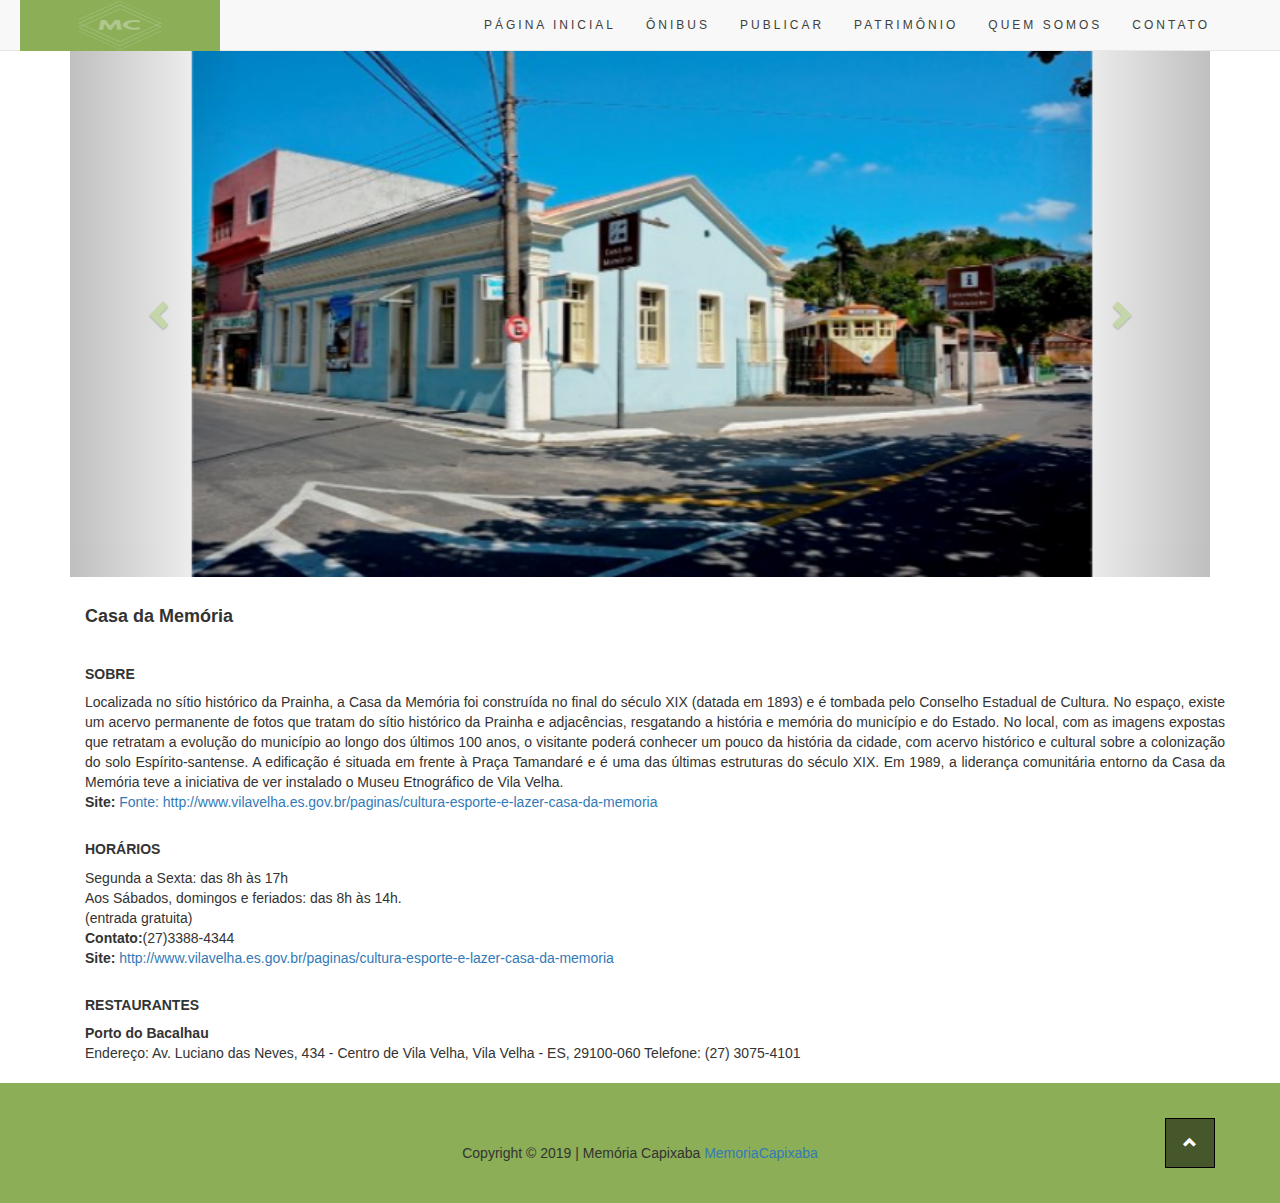
==== casaDaMemoria.html @ 7c69ef81 "Initial commit" ====
<!DOCTYPE html>
<html>
<head>
	<title>Casa da Memória</title>
	<meta charset="utf-8">
  <meta name="viewport" content="width=device-width, initial-scale=1">

  <link rel="stylesheet" href="https://maxcdn.bootstrapcdn.com/bootstrap/3.4.0/css/bootstrap.min.css">
  <link rel="stylesheet" type="text/css" href="Style.css">

  <script src="https://ajax.googleapis.com/ajax/libs/jquery/3.4.1/jquery.min.js"></script>
  <script src="https://maxcdn.bootstrapcdn.com/bootstrap/3.4.0/js/bootstrap.min.js"></script>

  <link rel='stylesheet' href='https://use.fontawesome.com/releases/v5.7.0/css/all.css' integrity='sha384-lZN37f5QGtY3VHgisS14W3ExzMWZxybE1SJSEsQp9S+oqd12jhcu+A56Ebc1zFSJ' crossorigin='anonymous'>
  <link rel="stylesheet" href="https://maxcdn.bootstrapcdn.com/bootstrap/3.3.7/css/bootstrap.min.css">
  <link rel="stylesheet" type="text/css" href="https://fonts.googleapis.com/css?family=Open+sans'">
  <link rel="stylesheet" type="text/css" href="patrimonioCultural.html">
</head>
<body>
  <nav class="navbar navbar-default navbar-fixed-top">
    <div class="container">
      <div class="navbar-header">
        <button type="button" class="navbar-toggle" data-toggle="collapse" data-target="#myNavbar">
          <span class="icon-bar"></span>
          <span class="icon-bar"></span>
          <span class="icon-bar"></span> 
        </button>
          <a class="navbar-brand" href="#"><img src="Imagens/logoMenu.jpg" style="height: 51px; width: 200px; margin-top: -15px; margin-left: -50px;"></a>
      </div>
      <div class="collapse navbar-collapse" id="myNavbar">
        <ul class="nav navbar-nav navbar-right">
          <li><a href="index.html">PÁGINA INICIAL</a></li>
          <li><a href="index.html#Onibus">ÔNIBUS</a></li>
          <li><a href="index.html#Publicar">PUBLICAR</a></li>
          <li><a href="index.html#Patrimonio">PATRIMÔNIO</a></li>
          <li><a href="index.html#QuemSomos">QUEM SOMOS</a></li>
          <li><a href="index.html#Contato">CONTATO</a></li>
        </ul>
      </div>
    </div>
  </nav><br><br>
  	<div class="container">
  		<div id="myCarousel" class="carousel slide" data-ride="carousel">
          <div class="carousel-inner">
            <div class="item active">
              <img src="Imagens/casaDaMemoria.jpg" alt="casaDaMemoria" style="width: 900px; height: 537px; margin-left: 122px;">
            </div>            
            <div class="item">
              <img src="Imagens/casaDaMemoria2.jpg" alt="casaDaMemoria2" style="width: 900px; height: 537px;  margin-left: 122px;">
            </div>           
             <div class="item">
              <img src="Imagens/casaDaMemoria3.jpg" alt="casaDaMemoria3" style="width: 900px; height: 537px;  margin-left: 122px;">
            </div>            
            <div class="item">
              <iframe src="https://www.google.com/maps/embed?pb=!1m18!1m12!1m3!1d21.179256308008917!2d-40.29149321007438!3d-20.328982667332085!2m3!1f234.28125000000009!2f75.77069155538608!3f0!3m2!1i1024!2i768!4f35!3m3!1m2!1s0xb81636e98cda3f%3A0xf77288f6bc17b9fa!2sCasa%20da%20Mem%C3%B3ria%20de%20Vila%20Velha!5e1!3m2!1spt-BR!2sbr!4v1568427349403!5m2!1spt-BR!2sbr" width="800" height="537" frameborder="0" style="border:0; margin-left: 180px;" allowfullscreen=""></iframe>
            </div>
            <div class="item">
              <iframe src="https://www.google.com/maps/embed?pb=!1m18!1m12!1m3!1d702.6939725899741!2d-40.29324477084831!3d-20.33310074161014!2m3!1f0!2f0!3f0!3m2!1i1024!2i768!4f13.1!3m3!1m2!1s0xb81639e5eed1a7%3A0xae58c3da632e1537!2sPorto%20do%20Bacalhau!5e1!3m2!1spt-BR!2sbr!4v1568427033526!5m2!1spt-BR!2sbr" width="800" height="537" frameborder="0" style="border:0; margin-left: 180px;" allowfullscreen=""></iframe>
            </div>
          </div>
            <a class="left carousel-control" href="#myCarousel" data-slide="prev">
              <span class="glyphicon glyphicon-chevron-left"></span>
              <span class="sr-only">Previous</span>
            </a>
            <a class="right carousel-control" href="#myCarousel" data-slide="next">
              <span class="glyphicon glyphicon-chevron-right"></span>
              <span class="sr-only">Next</span>
            </a>
      </div><br>
      <div class="container" style="text-align: justify;">
    		<h4><b>Casa da Memória</b></h4><br>
    		<h5><b>SOBRE</b></h5>
    		  Localizada no sítio histórico da Prainha, a Casa da Memória foi construída no final do século XIX (datada em 1893) e é tombada pelo Conselho Estadual de Cultura. No espaço, existe um acervo permanente de fotos que tratam do sítio histórico da Prainha e adjacências, resgatando a história e memória do município e do Estado.
          No local, com as imagens expostas que retratam a evolução do município ao longo dos últimos 100 anos, o visitante poderá conhecer um pouco da história da cidade, com acervo histórico e cultural sobre a colonização do solo Espírito-santense.
          A edificação é situada em frente à Praça Tamandaré e é uma das últimas estruturas do século XIX. Em 1989, a liderança comunitária entorno da Casa da Memória teve a iniciativa de ver instalado o Museu Etnográfico de Vila Velha.<br>
    		  <b>Site:</b> <a href="Fonte:http://www.vilavelha.es.gov.br/paginas/cultura-esporte-e-lazer-casa-da-memoria" target="_blank">Fonte: http://www.vilavelha.es.gov.br/paginas/cultura-esporte-e-lazer-casa-da-memoria</a><br><br>

    		<h5><b>HORÁRIOS</b></h5>
         Segunda a Sexta: das 8h às 17h<br> 
         Aos Sábados, domingos e feriados: das 8h às 14h.<br>
         (entrada gratuita)<br>
         <b>Contato:</b>(27)3388-4344<br>
    		<b>Site:</b>
        <a href=" http://www.vilavelha.es.gov.br/paginas/cultura-esporte-e-lazer-casa-da-memoria​" target="_blank"> http://www.vilavelha.es.gov.br/paginas/cultura-esporte-e-lazer-casa-da-memoria​</a><br>
        <br>
    		<h5><b>RESTAURANTES</b></h5>
    		<b>Porto do Bacalhau</b><br>
        Endereço: Av. Luciano das Neves, 434 - Centro de Vila Velha, Vila Velha - ES, 29100-060<vr>
        Telefone: (27) 3075-4101<br><br>

      </div>
  	</div>
<footer class="container-fluid text-center" style="background-color: #8BAE56; height: 80px; margin-bottom: -60px;">
  <div class="inicio">
      <a href="#" title="To Top">
         <span class="glyphicon glyphicon-chevron-up corIcon" style="margin-top: 15px;"></span>
      </a>
  </div>
       <p style="margin-top: -25px;"> Copyright © 2019 | Memória Capixaba <a href="#" title="endereço">MemoriaCapixaba</a></p>
</footer>
</body>
</html>
---- Style.css ----
.navbar {
  margin-bottom: 0; 
  background-color: #fff; 
  border: 0;
  font-size: 12px !important; 
  line-height: 1.42857143 !important; 
  letter-spacing: 3px; 
  border-radius: 0; 
}
.navbar li a, .navbar .navbar-brand {
  color: #404040 !important; 
  font-family: Montserrat, sans-serif;
}
.navbar-nav li a:hover, .navbar-nav li.active a {
  color: #fff !important; 
  background-color: #8BAE56 !important; 
}
.jumbotron{
  height: 540px; 
  background: url(Imagens/convento_p13.jpg); 
  background-repeat: no-repeat; 
  background-size: cover; 
  background-position: center center; 
  width: 100%;
}
.apresentacao{ 
  height: 80px;
  width: 500px;
  margin-left: 50px;  
  margin-top: 70px;  
  color: white;
  font: 400 15px Montserrat Alternates, sans-serif;
}
.col-sm-12{ 
  background: rgba(0, 0 , 0, 0.5);  
  position: relative; 
  border: 1px solid black; 
  width: 100%; 
  height: 492px;
  color: white;
}
.container-fluid{ 
  padding: 60px 50px;
}
.img-rounded{ 
  height: 150px;
  width: 150px;
}
.inicio{
  background: rgba(0, 0 , 0, 0.5);  
  position: relative; 
  border: 1px solid black; 
  color: white;
  width:50px;
  height:50px; 
  margin-top: -25px;  
  margin-left: 1150px;
}
.carousel-control.right, .carousel-control.left {
  background-image: none; 
  color: #8BAE56; 
}
.carousel-indicators li {
  border-color:#8BAE56; 
}
.carousel-indicators li.active {
  background-color:  #8BAE56;
}
.carousel-inner img {
    width: 100%;
    height: 100%;
  }
.item h4 { 
  font-size: 19px;
  line-height: 1.200em; 
  font-weight: 400;
  margin: 70px 0; 
}
.item span {
  font-style: normal;
}
.Patrimonio{
  background-color: #ffffff;
}
#Onibus, #Publicar, #Patrimonio, #QuemSomos, #Contato, #PaginaIncial, #Roteiro{
  font: 400 15px Montserrat Alternates, sans-serif;
  line-height: 1.5;
  color: #404040 !important;
  text-align: justify;
}
.corIcon{
  color: #fff;
}
.modal{
  text-align: justify;
}
.btn-primary{
  font-size: 20px; 
  background-color: white !important; 
  border-color: #404040 !important;
  width: 200px;
}
#item{
  margin: 60px 0px 0px -15px; 
  min-height: 100px; 
  min-width: 100px;
  text-align: left;
  font: 400 20px Montserrat Alternates, sans-serif;
  color: #404040 !important;
}
#list{
  margin: -40px 0px 0px 1024px; 
  height: 40px;
  width: 100px;
  text-align: 18px;
  background-color: #8BAE56;
  color: #fff;
  border: #8BAE56;
}
#remove{
  margin: -20px 0px 0px 900px; 
  height: 40px;
  width: 100px;
  text-align: 18px;
  color: #fff;
}
#itemlist{
  font: 400 20px Montserrat Alternates, sans-serif;
  line-height: 2.0;
  color: #404040 !important;
  text-align: justify;
  margin-left: -15px;
  height: 80px;
}
#cliqueAqui{
  background-color: #8BAE56 !important; 
  border-color: #8BAE56 !important;
  font-size: 20px; 
  color: #f2f2f2 !important;
  margin-left: 400px;
}
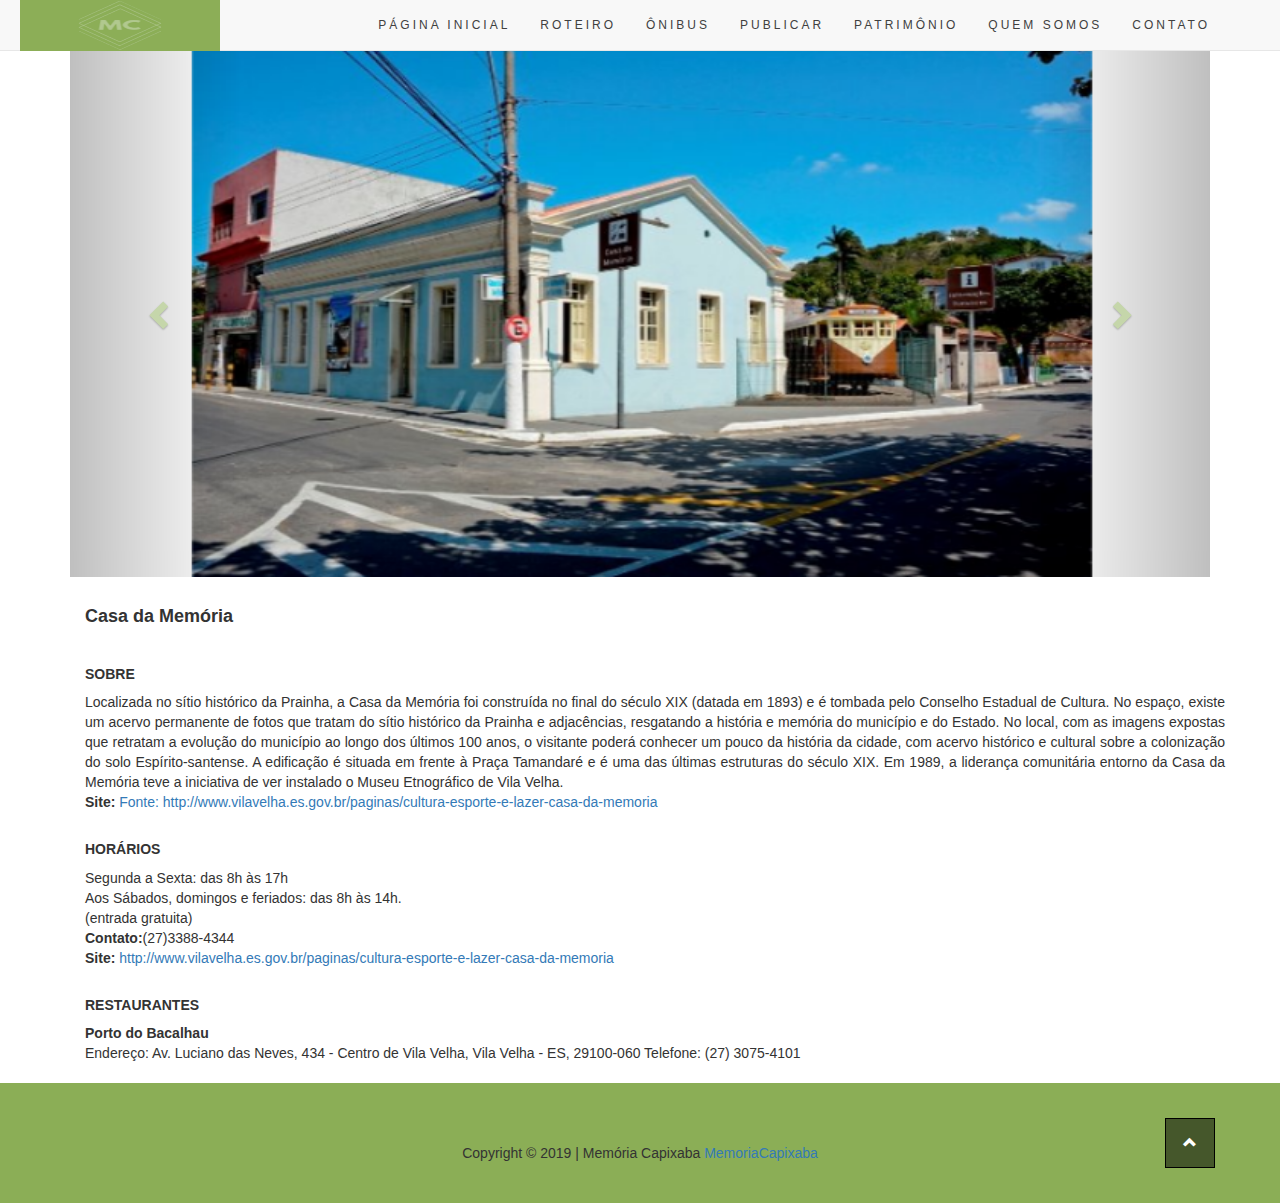
==== commit 2579689b: "small update" ====
--- a/casaDaMemoria.html
+++ b/casaDaMemoria.html
@@ -30,6 +30,7 @@
       <div class="collapse navbar-collapse" id="myNavbar">
         <ul class="nav navbar-nav navbar-right">
           <li><a href="index.html">PÁGINA INICIAL</a></li>
+          <li><a href="index.html#Roteiro">ROTEIRO</a></li>
           <li><a href="index.html#Onibus">ÔNIBUS</a></li>
           <li><a href="index.html#Publicar">PUBLICAR</a></li>
           <li><a href="index.html#Patrimonio">PATRIMÔNIO</a></li>
